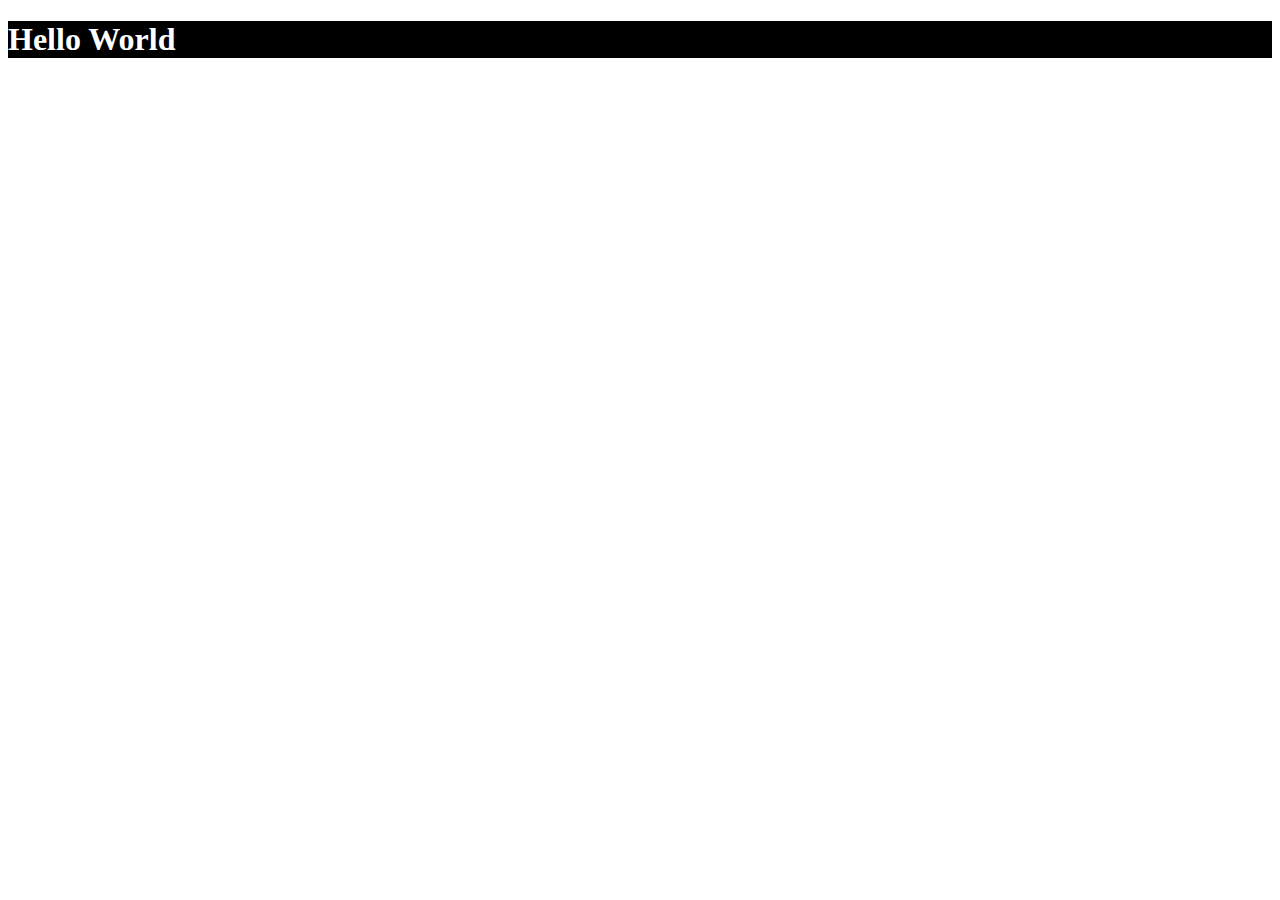
==== index.html @ 2438b533 "Rename Portfolio.html to index.html" ====
<!DOCTYPE html>
<html lang="en">

<head>
    <meta charset="UTF-8">
    <meta name="viewport" content="width=device-width, initial-scale=1.0">
    <link href="Portfolio.css" type="text/css" rel="stylesheet">
    <title>Personal Portfolio</title>
</head>

<body>
    <h1>Hello World</h1>
</body>

</html>
---- Portfolio.css ----
h1 {
    background-color: black;
    color: white;
}
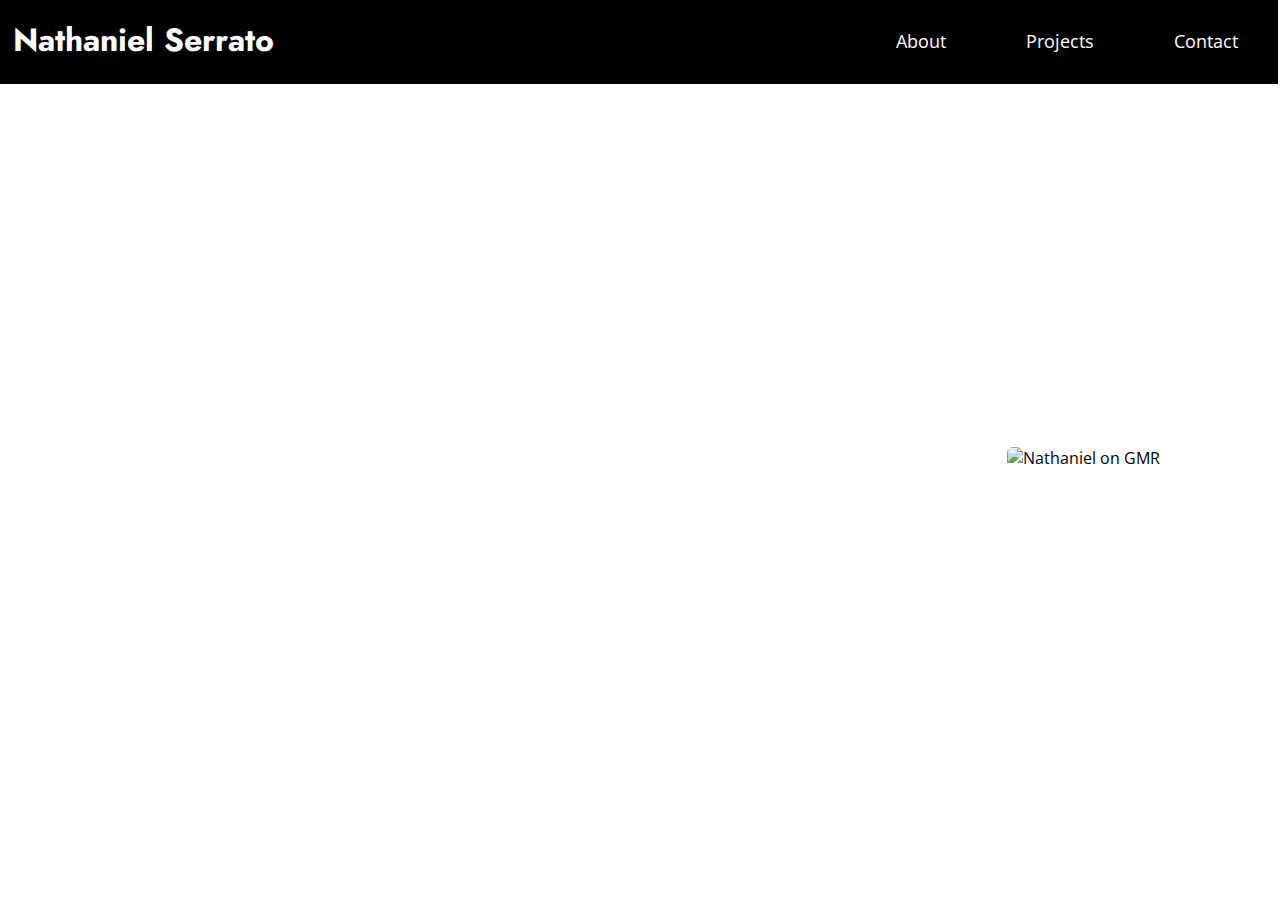
==== commit ab13a0dd: "second commit" ====
--- a/index.html
+++ b/index.html
@@ -4,12 +4,36 @@
 <head>
     <meta charset="UTF-8">
     <meta name="viewport" content="width=device-width, initial-scale=1.0">
-    <link href="Portfolio.css" type="text/css" rel="stylesheet">
+    <link href="main.css" type="text/css" rel="stylesheet">
+    <link href="https://fonts.googleapis.com/css2?family=Open+Sans+Condensed:wght@300&family=Playfair+Display:wght@600&display=swap" rel="stylesheet">
+    <link href="https://fonts.googleapis.com/css2?family=Jost:wght@100&display=swap" rel="stylesheet">
     <title>Personal Portfolio</title>
 </head>
 
 <body>
-    <h1>Hello World</h1>
+    <Section id="navbar">
+        <figure id="name">
+            <h1>Nathaniel Serrato</h1>
+        </figure>
+        <nav id="nav-group">
+            <a href="#about" class="nav-link">About</a>
+            <a href="#projects" class="nav-link">Projects</a>
+            <a href="#contacts" class="nav-link">Contact</a>
+        </nav>
+    </Section>
+    <section id="welcome-section">
+        <figcaption id="welcome-cap">
+            <h1>Hi, I'm Nathaniel Serrato.</h1>
+            <h2>Your next Web Developer.</h2>
+        </figcaption>
+        <figure>
+            <img src="https://scontent.fsac1-1.fna.fbcdn.net/v/t1.0-9/14947926_1135335529890445_8062554554917671497_n.jpg?_nc_cat=108&_nc_sid=09cbfe&_nc_ohc=aSqqDHXS7oMAX_LgxfP&_nc_ht=scontent.fsac1-1.fna&oh=4722d9f05ca980b79ce40c96c8649a8b&oe=5EE7CC13" alt="Nathaniel on GMR"
+                id="welcome-img">
+        </figure>
+    </section>
+    <section id="about"></section>
+    <main id="projects"></main>
+    <section id="contacts"></section>
 </body>
 
-</html>
+</html>--- a/main.css
+++ b/main.css
@@ -0,0 +1,87 @@
+:root {
+    font-family: 'Open Sans Condensed', Arial, Helvetica, sans-serif;
+    background: url(https://www.ecopetit.cat/wpic/mpic/120-1209689_computer-background-image-hd.jpg);
+    background-attachment: fixed;
+    background-repeat: no-repeat;
+    background-size: cover;
+    background-position: center;
+}
+
+#navbar {
+    margin: -10px;
+    display: flex;
+    justify-content: space-around;
+    align-items: center;
+    position: fixed;
+    width: 100%;
+    background: black;
+    color: white;
+}
+
+#name {
+    font-family: Jost;
+    font-size: 1rem;
+    line-height: 0.7rem;
+    margin-left: 15px;
+    flex-grow: 1;
+}
+
+#nav-group {
+    flex-grow: 1.1;
+    display: flex;
+    justify-content: flex-end;
+}
+
+.nav-link {
+    text-decoration: none;
+    font-size: 1.1rem;
+    color: black;
+    color: white;
+    padding: 15px 40px;
+}
+
+.nav-link:hover {
+    background: white;
+    color: black;
+    cursor: pointer;
+}
+
+#welcome-section {
+    display: flex;
+    flex-direction: row;
+    align-items: center;
+    justify-content: space-evenly;
+    margin-top: 0px;
+    width: 100%;
+    height: 100vh;
+}
+
+#welcome-cap {
+    font-size: 2rem;
+    color: white;
+}
+
+#welcome-img {
+    width: 390px;
+    height: 400px;
+    border-radius: 6px;
+}
+
+#about {}
+
+#projects {}
+
+.project-tile {}
+
+#contacts {}
+
+#profile-link {}
+
+@media (max-width: 850px) {
+    #navbar {}
+    #welcome-section {}
+    #welcome-img {}
+    #projects {}
+    .project-tile {}
+    #profile-link {}
+}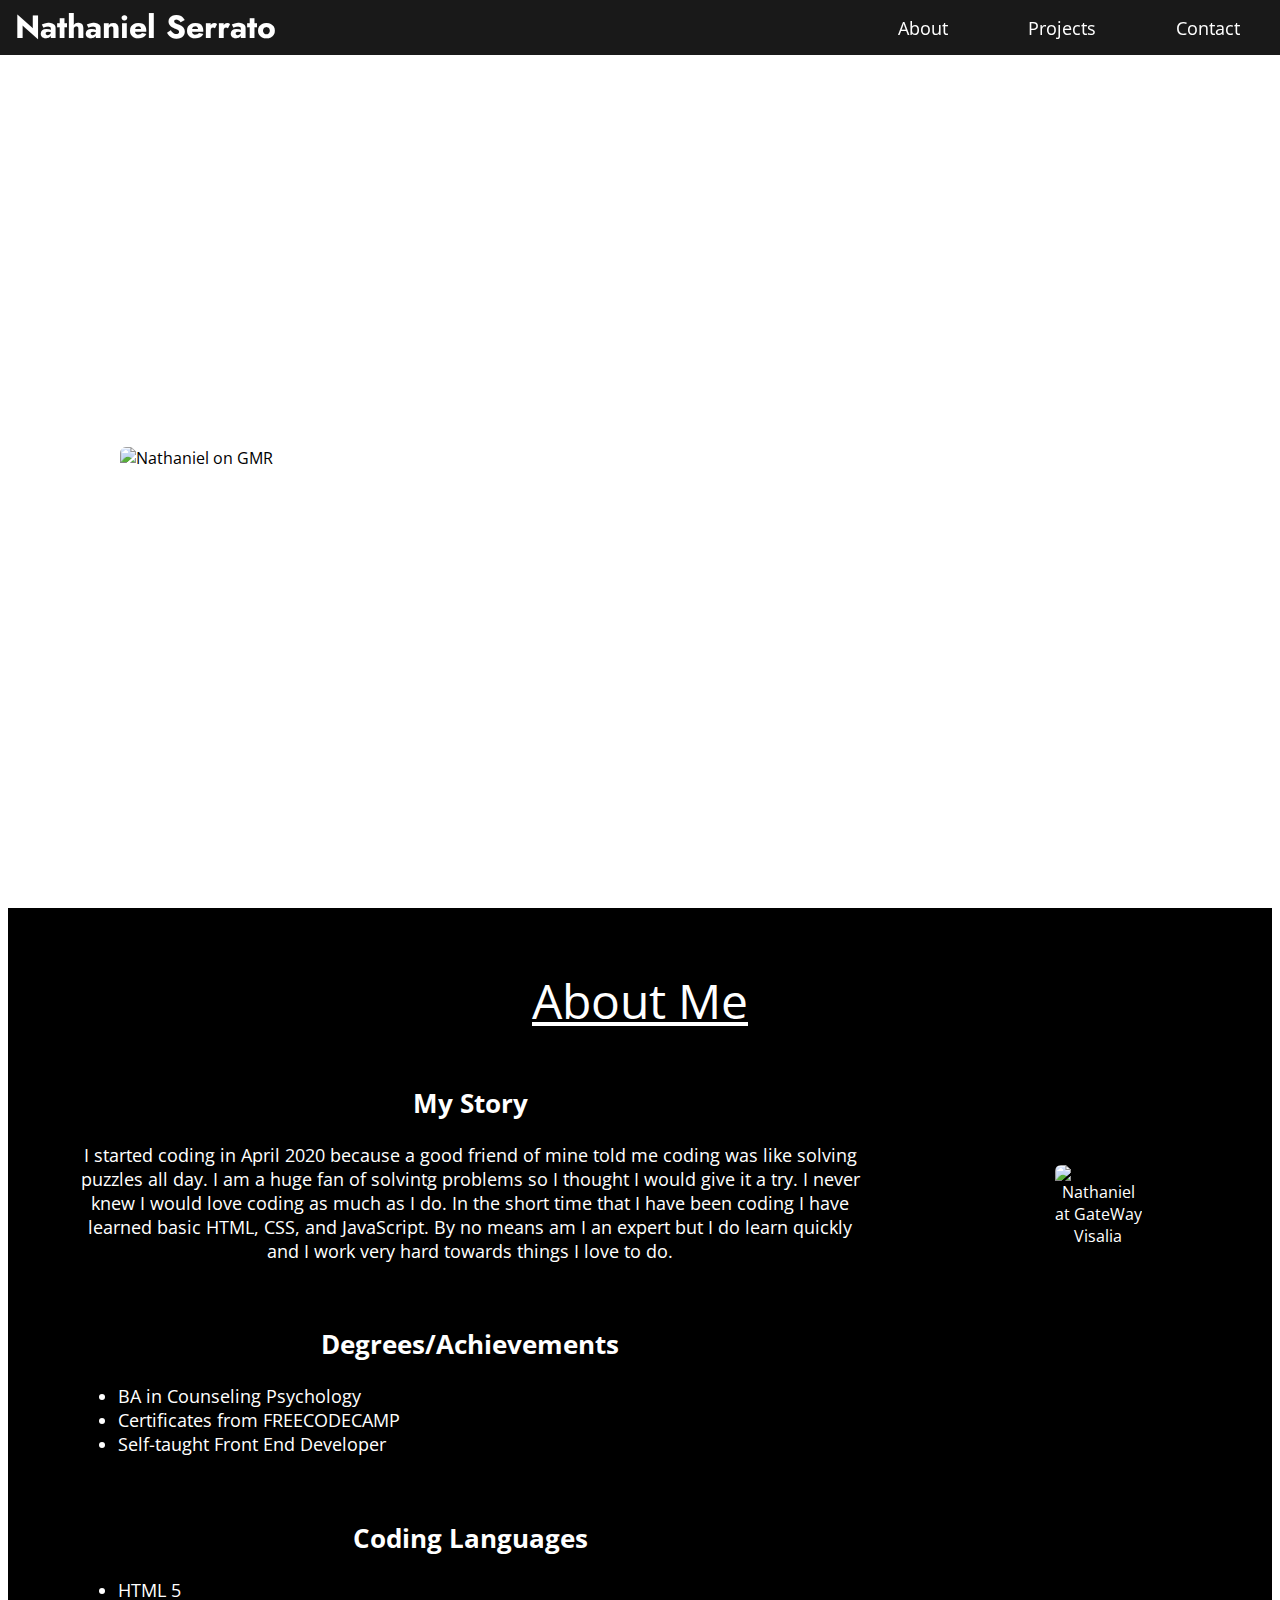
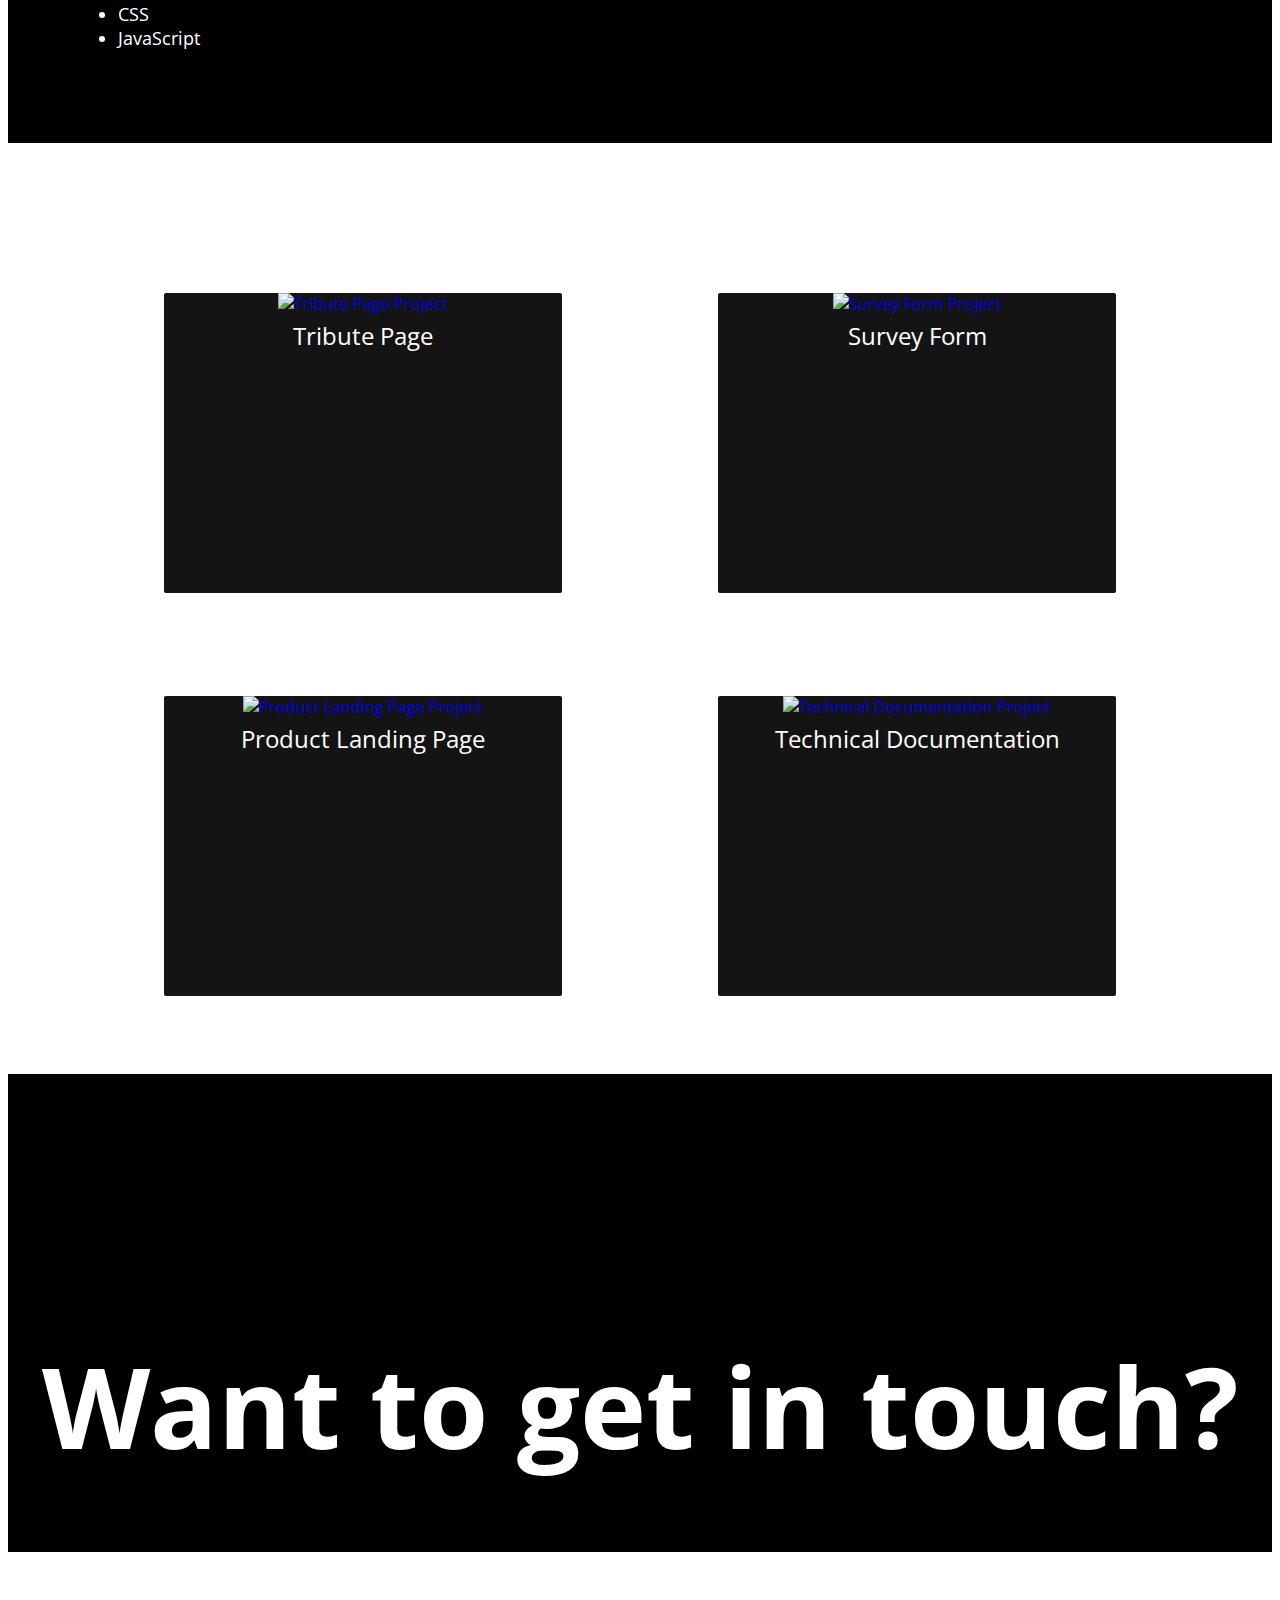
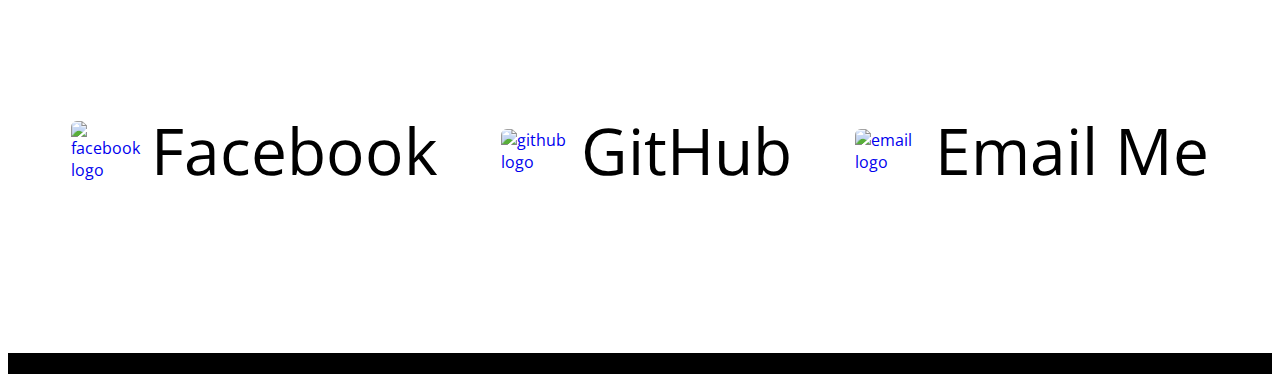
==== commit b9acc2fd: "responsive width commit" ====
--- a/index.html
+++ b/index.html
@@ -13,7 +13,7 @@
 <body>
     <Section id="navbar">
         <figure id="name">
-            <h1>Nathaniel Serrato</h1>
+            <h1><a href="#welcome-section" id="name-link">Nathaniel Serrato</a></h1>
         </figure>
         <nav id="nav-group">
             <a href="#about" class="nav-link">About</a>
@@ -22,18 +22,82 @@
         </nav>
     </Section>
     <section id="welcome-section">
+        <figure>
+            <img src="https://scontent.fsac1-1.fna.fbcdn.net/v/t1.0-9/14947926_1135335529890445_8062554554917671497_n.jpg?_nc_cat=108&_nc_sid=09cbfe&_nc_ohc=aSqqDHXS7oMAX_LgxfP&_nc_ht=scontent.fsac1-1.fna&oh=4722d9f05ca980b79ce40c96c8649a8b&oe=5EE7CC13" alt="Nathaniel on GMR"
+                id="welcome-img">
+        </figure>
         <figcaption id="welcome-cap">
             <h1>Hi, I'm Nathaniel Serrato.</h1>
             <h2>Your next Web Developer.</h2>
         </figcaption>
-        <figure>
-            <img src="https://scontent.fsac1-1.fna.fbcdn.net/v/t1.0-9/14947926_1135335529890445_8062554554917671497_n.jpg?_nc_cat=108&_nc_sid=09cbfe&_nc_ohc=aSqqDHXS7oMAX_LgxfP&_nc_ht=scontent.fsac1-1.fna&oh=4722d9f05ca980b79ce40c96c8649a8b&oe=5EE7CC13" alt="Nathaniel on GMR"
-                id="welcome-img">
-        </figure>
     </section>
-    <section id="about"></section>
-    <main id="projects"></main>
-    <section id="contacts"></section>
+    <section id="about">
+        <header id="about-header">About Me</header>
+        <main id="about-main">
+            <article id="about-p">
+                <h2>My Story</h2>
+                <p>I started coding in April 2020 because a good friend of mine told me coding was like solving puzzles all day. I am a huge fan of solvintg problems so I thought I would give it a try. I never knew I would love coding as much as I do. In
+                    the short time that I have been coding I have learned basic HTML, CSS, and JavaScript. By no means am I an expert but I do learn quickly and I work very hard towards things I love to do.</p>
+                <br>
+                <h2>Degrees/Achievements</h2>
+                <ul class="about-ul">
+                    <li>BA in Counseling Psychology</li>
+                    <li>Certificates from FREECODECAMP</li>
+                    <li>Self-taught Front End Developer</li>
+                </ul>
+                <br>
+                <h2>Coding Languages</h2>
+                <ul class="about-ul">
+                    <li>HTML 5</li>
+                    <li>CSS</li>
+                    <li>JavaScript</li>
+                </ul>
+            </article>
+            <img src="https://images.squarespace-cdn.com/content/v1/58c47342c534a58f938a8258/1589407422349-OLB2CEE6TMHF79LKSGPV/[base64]/Nathaniel+Serrato"
+                alt="Nathaniel at GateWay Visalia" id="about-img">
+        </main>
+    </section>
+    <main id="projects">
+        <header id="project-header">Projects</header>
+        <section class="project-flex">
+            <a href="https://9ny5u.csb.app/" target="_blank" class="project-tile">
+                <img src="https://screenshots.codesandbox.io/9ny5u.png" alt="Tribute Page Project" class="project-img">
+                <p class="project-p">Tribute Page</p>
+            </a>
+            <a href="https://2qtog.csb.app/" target="_blank" class="project-tile">
+                <img src="https://screenshots.codesandbox.io/2qtog.png" alt="Survey Form Project" class="project-img">
+                <p class="project-p">Survey Form</p>
+            </a>
+        </section>
+        <section class="project-flex">
+            <a href="https://sr3hq.csb.app/" target="_blank" class="project-tile">
+                <img src="https://screenshots.codesandbox.io/sr3hq.png" alt="Product Landing Page Project" class="project-img">
+                <p class="project-p">Product Landing Page</p>
+            </a>
+            <a href="https://lujup.csb.app/" target="_blank" class="project-tile">
+                <img src="https://screenshots.codesandbox.io/lujup.png" alt="Technical Documentation Project" class="project-img">
+                <p class="project-p">Technical Documentation</p>
+            </a>
+        </section>
+    </main>
+    <section id="contacts">
+        <h1 id="contact-heading">Want to get in touch?</h1>
+        <nav id="contact-nav">
+            <a href="https://www.facebook.com/nathaniel.serrato/" class="contacts-link" target="_blank">
+                <img src="https://cdn3.iconfinder.com/data/icons/social-media-black-white-2/512/BW_Facebook_glyph_svg-512.png" alt="facebook logo" class="contacts-img">
+                <p class="contacts-p">Facebook</p>
+            </a>
+            <a href="https://github.com/nserrato12" id="profile-link" target="_blank">
+                <img src="https://cdn0.iconfinder.com/data/icons/octicons/1024/mark-github-512.png" alt="github logo" class="contacts-img">
+                <p class="contacts-p">GitHub</p>
+            </a>
+            <a href="mailto:nathanielserrato2@gmail.com" class="contacts-link">
+                <img src="https://cdn4.iconfinder.com/data/icons/social-media-2231/512/112-gmail_email_mail_social-512.png" alt="email logo" class="contacts-img">
+                <p class="contacts-p">Email Me</p>
+            </a>
+        </nav>
+    </section>
+    <script src="https://cdn.freecodecamp.org/testable-projects-fcc/v1/bundle.js"></script>
 </body>
 
 </html>--- a/main.css
+++ b/main.css
@@ -1,20 +1,25 @@
 :root {
     font-family: 'Open Sans Condensed', Arial, Helvetica, sans-serif;
-    background: url(https://www.ecopetit.cat/wpic/mpic/120-1209689_computer-background-image-hd.jpg);
+    background: url(https://img.wallpapersafari.com/desktop/1920/1080/8/93/ypj2WC.png);
     background-attachment: fixed;
     background-repeat: no-repeat;
     background-size: cover;
     background-position: center;
 }
 
+
+/*-------------------------Nav-Bar-------------------------*/
+
 #navbar {
-    margin: -10px;
     display: flex;
     justify-content: space-around;
     align-items: center;
     position: fixed;
-    width: 100%;
-    background: black;
+    right: 0.001%;
+    width: 100%;
+    height: 55px;
+    margin-top: -8px;
+    background: rgba(0, 0, 0, 0.9);
     color: white;
 }
 
@@ -26,8 +31,13 @@
     flex-grow: 1;
 }
 
+#name-link {
+    color: white;
+    text-decoration: none;
+}
+
 #nav-group {
-    flex-grow: 1.1;
+    flex-grow: 1;
     display: flex;
     justify-content: flex-end;
 }
@@ -35,9 +45,8 @@
 .nav-link {
     text-decoration: none;
     font-size: 1.1rem;
-    color: black;
-    color: white;
-    padding: 15px 40px;
+    color: white;
+    padding: 15.5px 40px;
 }
 
 .nav-link:hover {
@@ -46,12 +55,14 @@
     cursor: pointer;
 }
 
+
+/*-------------------------Welcome Section-------------------------*/
+
 #welcome-section {
     display: flex;
     flex-direction: row;
     align-items: center;
     justify-content: space-evenly;
-    margin-top: 0px;
     width: 100%;
     height: 100vh;
 }
@@ -67,21 +78,332 @@
     border-radius: 6px;
 }
 
-#about {}
-
-#projects {}
-
-.project-tile {}
-
-#contacts {}
-
-#profile-link {}
-
-@media (max-width: 850px) {
-    #navbar {}
-    #welcome-section {}
-    #welcome-img {}
-    #projects {}
-    .project-tile {}
-    #profile-link {}
+
+/*-------------------------About Section-------------------------*/
+
+#about {
+    background: rgba(0, 0, 0, 1);
+    width: 100%;
+    height: 835px;
+    color: white;
+    text-align: center;
+}
+
+#about-header {
+    font-size: 3rem;
+    text-decoration: underline;
+    padding-top: 60px;
+}
+
+#about-main {
+    display: flex;
+    justify-content: space-between;
+    align-items: center;
+    padding: 30px 70px 118px 70px;
+}
+
+#about-p {
+    margin: 0vw 15vw 0vw 0vw;
+    font-size: 1.1rem;
+}
+
+.about-ul {
+    list-style-position: outside;
+    text-align: left;
+}
+
+#about-img {
+    width: 390px;
+    height: 400px;
+    border-radius: 6px;
+    margin-right: 60px;
+}
+
+
+/*-------------------------Project Section-------------------------*/
+
+#projects {
+    color: white;
+    text-align: center;
+    width: 100%;
+    height: auto;
+    padding-top: 60px;
+}
+
+#project-header {
+    font-size: 3rem;
+    text-decoration: underline;
+}
+
+.project-flex {
+    display: flex;
+    justify-content: space-evenly;
+    align-content: center;
+    width: 100%;
+    height: 42vh;
+    padding-top: 25px;
+}
+
+.project-tile {
+    padding-top: 0px;
+    background: rgba(20, 20, 20, 1);
+    width: 398px;
+    height: 300px;
+    border-radius: 2px;
+    text-decoration: none;
+}
+
+.project-img {
+    width: 398px;
+    height: 246px;
+}
+
+.project-p {
+    color: white;
+    font-size: 1.5rem;
+    margin-top: 4px;
+}
+
+
+/*-------------------------Contact-------------------------*/
+
+#contacts {
+    background: black;
+    width: 100%;
+    height: 100vh;
+    display: flex;
+    flex-direction: column;
+}
+
+#contact-heading {
+    text-align: center;
+    font-size: 7rem;
+    padding-top: 20vh;
+    padding-bottom: 10vh;
+    color: white;
+}
+
+#contact-nav {
+    display: flex;
+    justify-content: space-evenly;
+    background: white;
+    padding-top: 91px;
+    padding-bottom: 95px;
+    margin-top: -95px;
+}
+
+#profile-link {
+    text-decoration: none;
+    display: flex;
+    flex-direction: row;
+    align-items: center;
+}
+
+.contacts-link {
+    text-decoration: none;
+    display: flex;
+    flex-direction: row;
+    align-items: center;
+}
+
+.contacts-img {
+    width: 80px;
+    height: 8 0px;
+    border-radius: 6px;
+}
+
+.contacts-p {
+    color: black;
+    font-size: 4rem;
+}
+
+@media (max-width: 1124px) {
+    #navbar {
+        background: red;
+    }
+    #about-p {
+        margin: 0vw 10vw 0vw 0vw;
+        font-size: 1rem;
+    }
+    #about-img {
+        margin-right: 0px;
+    }
+}
+
+@media (max-width: 933px) {
+    #navbar {
+        background: white;
+    }
+    #welcome-cap {
+        font-size: 1.7rem;
+    }
+    #welcome-img {
+        width: 320px;
+        height: 330px;
+    }
+    #about-main {
+        padding: 30px 40px 100px 40px;
+    }
+    #about-p {
+        margin: 0vw 6vw 0vw 0vw;
+        font-size: 0.95rem;
+    }
+    #about-img {
+        width: 320px;
+        height: 330px;
+        margin-right: 0px;
+    }
+    .project-flex {
+        flex-direction: column;
+        align-items: center;
+        height: 100vh;
+    }
+    .project-tile {
+        width: 550px;
+        height: 400px;
+    }
+    .project-img {
+        width: 550px;
+        height: 346px;
+    }
+    #contacts {
+        height: 75vh;
+    }
+    #contact-heading {
+        font-size: 6.5rem;
+        padding-top: 0vh;
+    }
+    #contact-nav {
+        padding-top: 100px;
+        padding-bottom: 102px;
+    }
+    .contacts-img {
+        width: 50px;
+        height: 50px;
+    }
+    .contacts-p {
+        font-size: 3rem;
+    }
+    
+}
+
+@media (max-width: 720px) {
+    #navbar {
+        background: blue;
+    }
+    .nav-link {
+        font-size: 0.97rem;
+        padding: 17.7px 30px;
+    }
+    #welcome-section {
+        flex-direction: column;
+    }
+    #welcome-cap {
+        font-size: 2.3rem;
+        margin-bottom: 40px;
+    }
+    #welcome-img {
+        margin-top: 90px;
+        width: 350px;
+        height: 360px;
+    }
+    #about {
+        height: 940px;
+    }
+    #about-header {
+        padding-top: 47px;
+    }
+    #about-main {
+        flex-direction: column-reverse;
+        justify-content: center;
+        padding: 0px 0px 0px 0px;
+    }
+    #about-p {
+        margin: 0vw 5vw 0vw 5vw;
+        font-size: 0.9rem;
+    }
+    .about-ul {
+        list-style-type: none;
+        text-align: center;
+        margin-right: 35px;
+    }
+    #about-img {
+        width: 320px;
+        height: 330px;
+        margin-top: 20px;
+        margin-right: 0px;
+    }
+    #contacts {
+        height: 90vh;
+    }
+    #contact-heading {
+        font-size: 5.5rem;
+        padding-top: 90px;
+        padding-bottom: 180px;
+    }
+    #contact-nav {
+        padding-top: 110px;
+        padding-bottom: 123px;
+    }
+    .contacts-img {
+        width: 40px;
+        height: 40px;
+    }
+    .contacts-p {
+        font-size: 2.5rem;
+    }
+}
+
+@media (max-width: 591px) {
+    #navbar {
+        background: black;
+    }
+    #name {
+
+        font-size: 0.9rem;
+        line-height: 0.7rem;
+    }
+    .nav-link {
+        padding: 17.7px 20px;
+    }
+    #welcome-cap {
+        font-size: 2rem;
+    }
+    #welcome-img {
+        margin-top: 90px;
+        width: 330px;
+        height: 340px;
+    }
+    #about-img {
+        width: 290px;
+        height: 300px;
+    }
+    .project-flex {
+        height: 80vh;
+        justify-content: space-evenly;
+    }
+    .project-tile {
+        width: 350px;
+        height: 300px;
+        margin-top: 0px;
+        margin-bottom: 40px;
+    }
+    .project-img {
+        width: 350px;
+        height: 250px;
+    }
+    #contact-heading {
+        font-size: 4.4rem;
+    }
+    #contact-nav {
+        padding-top: 140px;
+        padding-bottom: 145px;
+    }
+    .contacts-img {
+        width: 30px;
+        height: 30px;
+    }
+    .contacts-p {
+        font-size: 2rem;
+    }
 }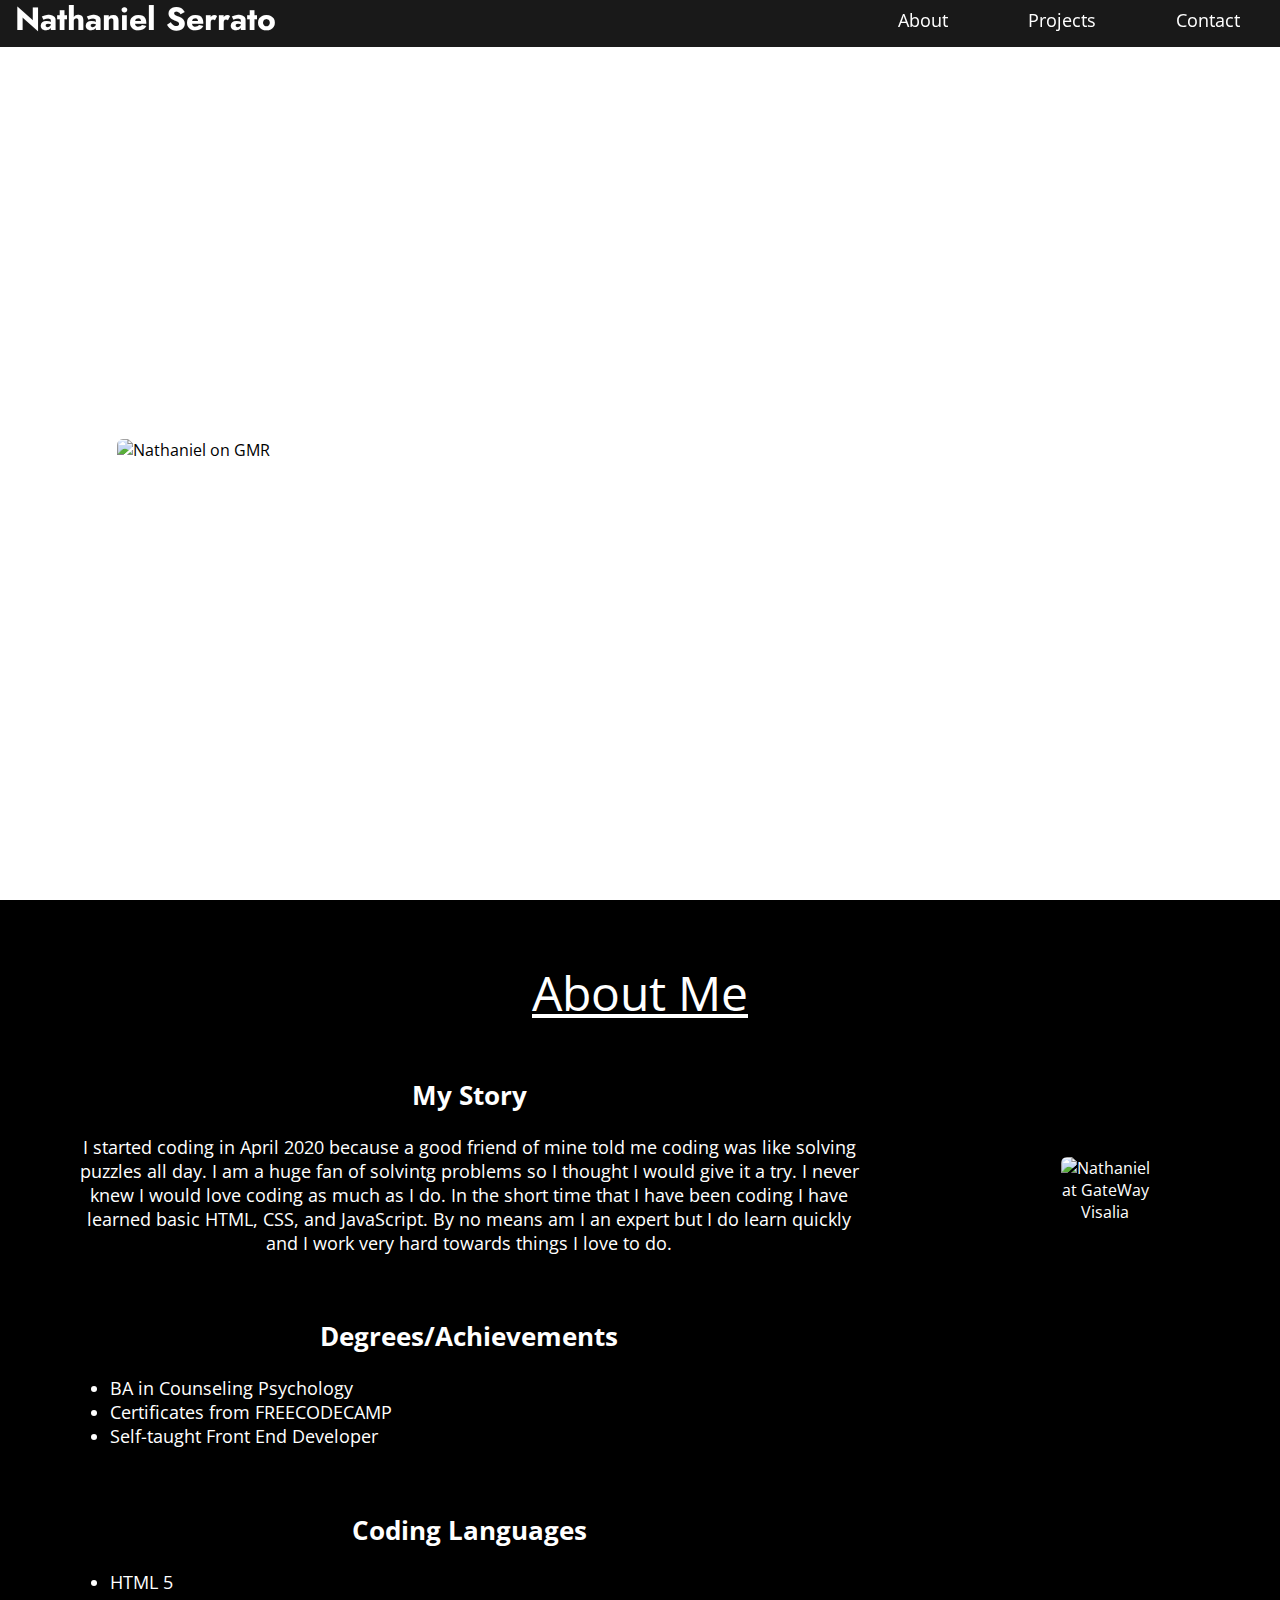
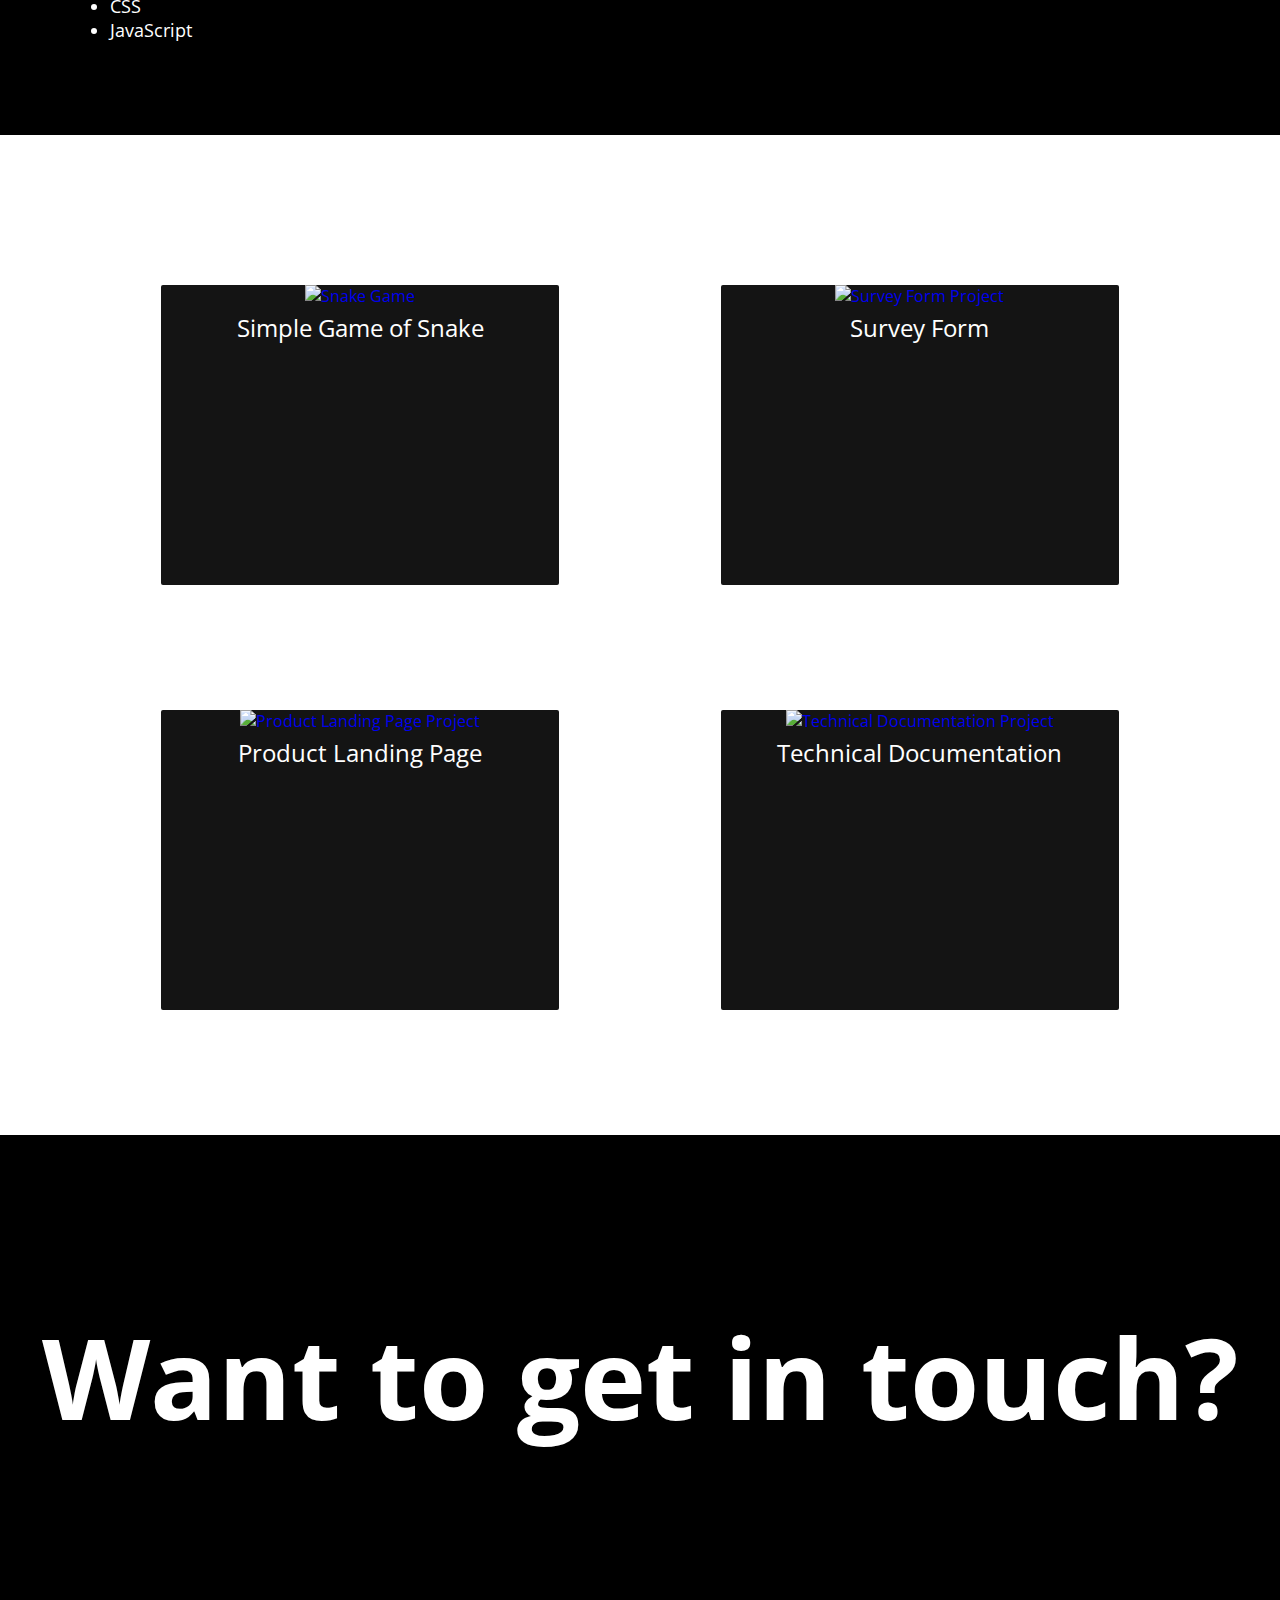
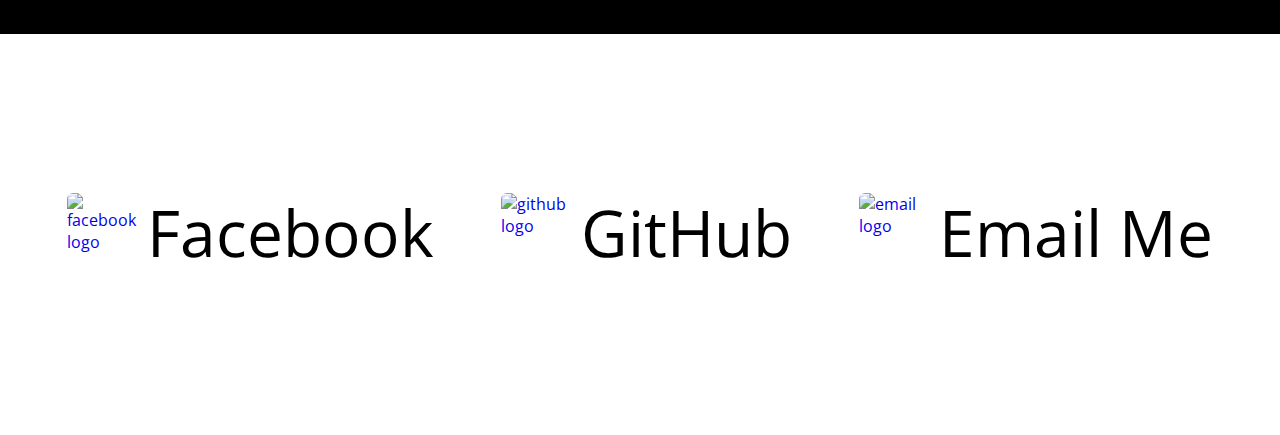
==== commit 1ca10e37: "Add snake game Commit" ====
--- a/index.html
+++ b/index.html
@@ -60,9 +60,9 @@
     <main id="projects">
         <header id="project-header">Projects</header>
         <section class="project-flex">
-            <a href="https://9ny5u.csb.app/" target="_blank" class="project-tile">
-                <img src="https://screenshots.codesandbox.io/9ny5u.png" alt="Tribute Page Project" class="project-img">
-                <p class="project-p">Tribute Page</p>
+            <a href="https://rmtpx.csb.app/" target="_blank" class="project-tile">
+                <img src="https://screenshots.codesandbox.io/rmtpx.png" alt="Snake Game" class="project-img">
+                <p class="project-p">Simple Game of Snake</p>
             </a>
             <a href="https://2qtog.csb.app/" target="_blank" class="project-tile">
                 <img src="https://screenshots.codesandbox.io/2qtog.png" alt="Survey Form Project" class="project-img">
--- a/main.css
+++ b/main.css
@@ -7,6 +7,9 @@
     background-position: center;
 }
 
+body {
+    margin: 0px;
+}
 
 /*-------------------------Nav-Bar-------------------------*/
 
@@ -65,6 +68,7 @@
     justify-content: space-evenly;
     width: 100%;
     height: 100vh;
+    min-height: 400px;
 }
 
 #welcome-cap {
@@ -126,7 +130,7 @@
     color: white;
     text-align: center;
     width: 100%;
-    height: auto;
+    height: 940px;
     padding-top: 60px;
 }
 
@@ -140,7 +144,7 @@
     justify-content: space-evenly;
     align-content: center;
     width: 100%;
-    height: 42vh;
+    height: 400px;
     padding-top: 25px;
 }
 
@@ -178,8 +182,9 @@
 #contact-heading {
     text-align: center;
     font-size: 7rem;
-    padding-top: 20vh;
+    padding-top: 10vh;
     padding-bottom: 10vh;
+    height: 100vh;
     color: white;
 }
 
@@ -187,6 +192,7 @@
     display: flex;
     justify-content: space-evenly;
     background: white;
+    height: 50vh;
     padding-top: 91px;
     padding-bottom: 95px;
     margin-top: -95px;
@@ -208,7 +214,7 @@
 
 .contacts-img {
     width: 80px;
-    height: 8 0px;
+    height: 80px;
     border-radius: 6px;
 }
 
@@ -218,9 +224,6 @@
 }
 
 @media (max-width: 1124px) {
-    #navbar {
-        background: red;
-    }
     #about-p {
         margin: 0vw 10vw 0vw 0vw;
         font-size: 1rem;
@@ -231,9 +234,6 @@
 }
 
 @media (max-width: 933px) {
-    #navbar {
-        background: white;
-    }
     #welcome-cap {
         font-size: 1.7rem;
     }
@@ -253,10 +253,13 @@
         height: 330px;
         margin-right: 0px;
     }
+    #projects {
+        height: 1950px;
+    }
     .project-flex {
         flex-direction: column;
         align-items: center;
-        height: 100vh;
+        height: 900px;
     }
     .project-tile {
         width: 550px;
@@ -266,12 +269,10 @@
         width: 550px;
         height: 346px;
     }
-    #contacts {
-        height: 75vh;
-    }
     #contact-heading {
         font-size: 6.5rem;
         padding-top: 0vh;
+        padding-bottom: 28vh;
     }
     #contact-nav {
         padding-top: 100px;
@@ -288,9 +289,6 @@
 }
 
 @media (max-width: 720px) {
-    #navbar {
-        background: blue;
-    }
     .nav-link {
         font-size: 0.97rem;
         padding: 17.7px 30px;
@@ -333,9 +331,6 @@
         margin-top: 20px;
         margin-right: 0px;
     }
-    #contacts {
-        height: 90vh;
-    }
     #contact-heading {
         font-size: 5.5rem;
         padding-top: 90px;
@@ -355,11 +350,10 @@
 }
 
 @media (max-width: 591px) {
-    #navbar {
-        background: black;
+    #welcome-section {
+        min-height: 680px;
     }
     #name {
-
         font-size: 0.9rem;
         line-height: 0.7rem;
     }
@@ -378,8 +372,11 @@
         width: 290px;
         height: 300px;
     }
+    #projects {
+        height: 1560px;
+    }
     .project-flex {
-        height: 80vh;
+        height: 720px;
         justify-content: space-evenly;
     }
     .project-tile {
